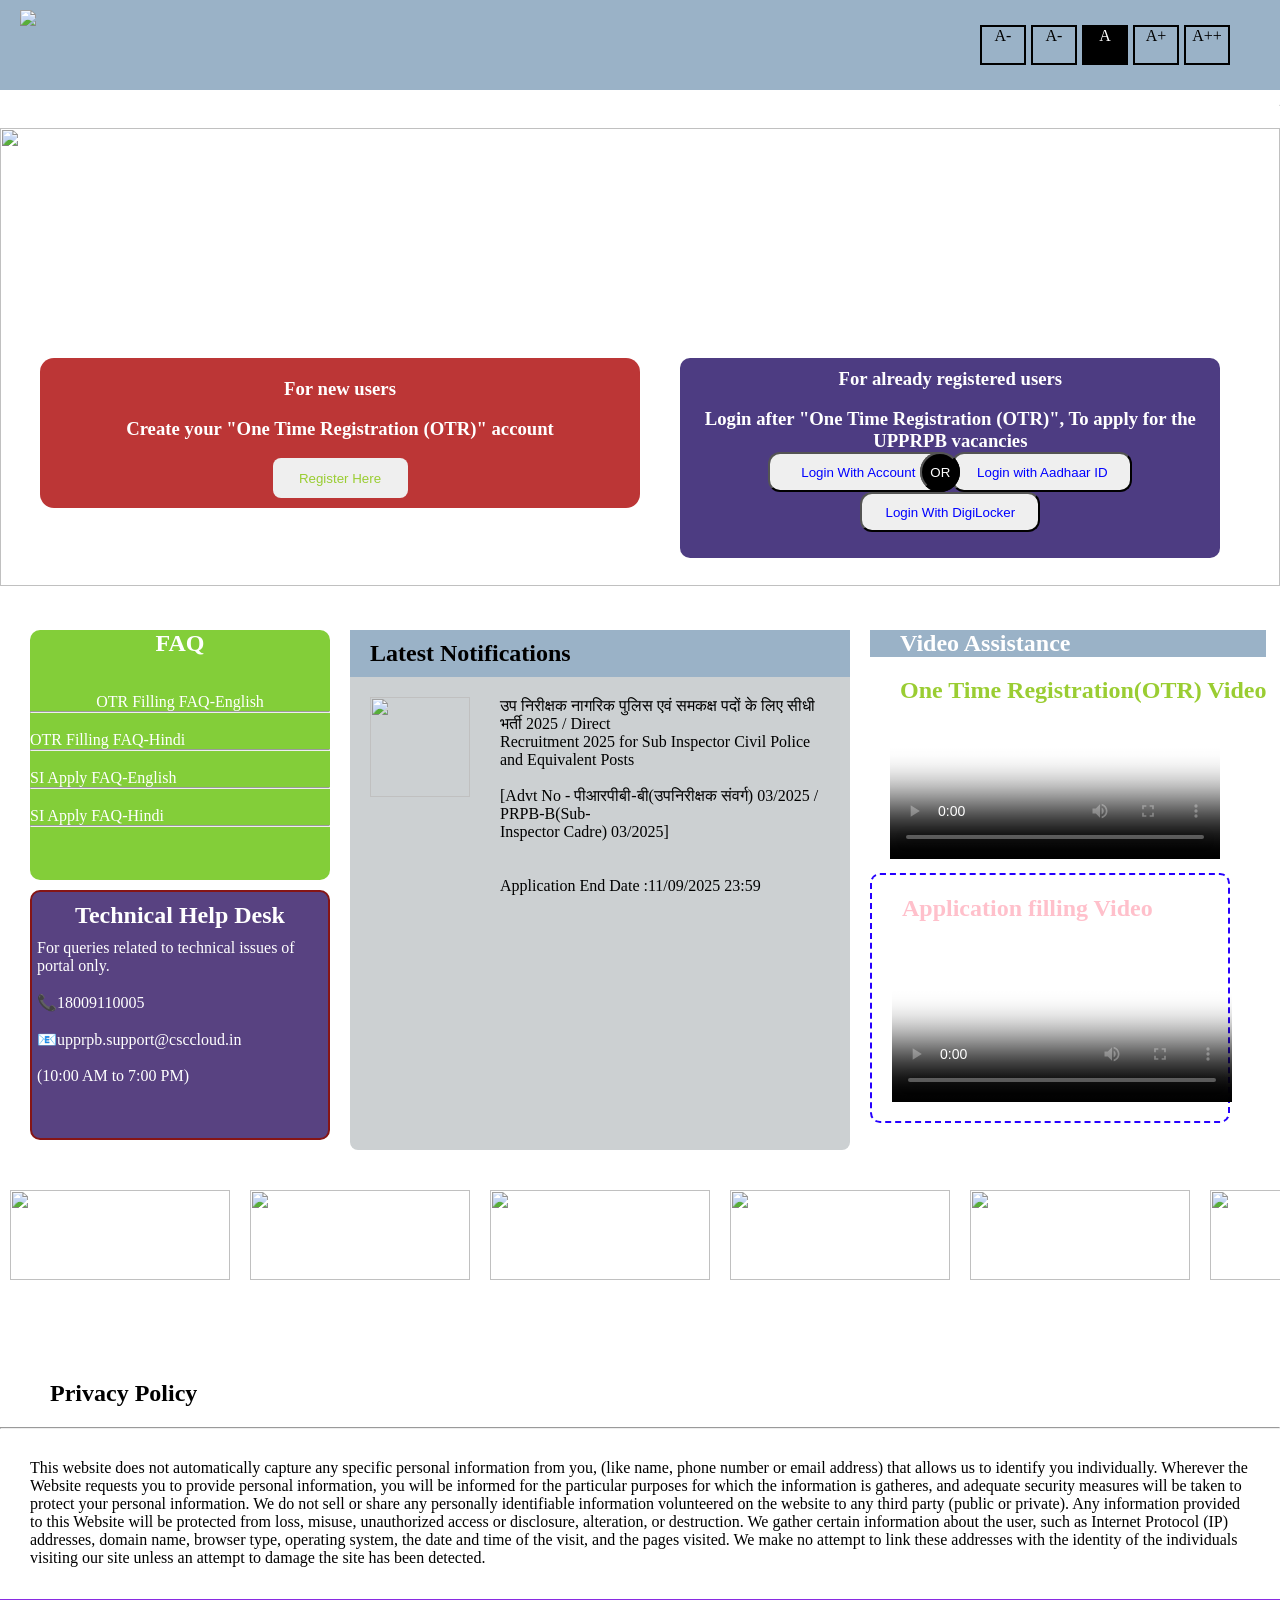
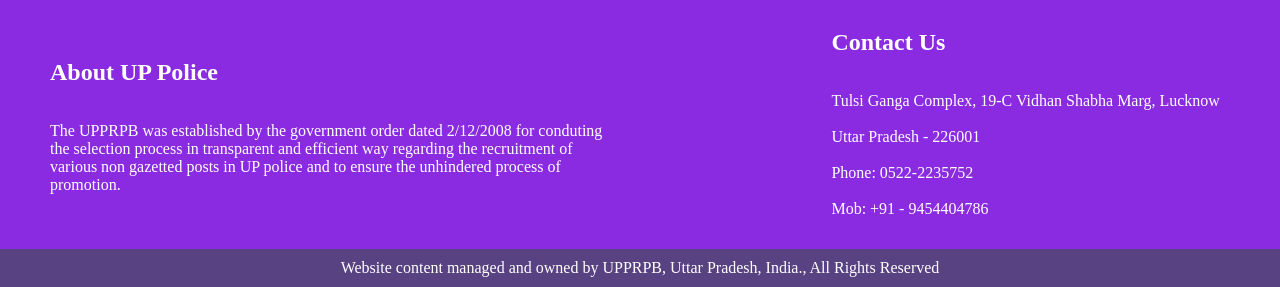
==== pulish.html @ f099da87 "first commit" ====
<!DOCTYPE html>
<html lang="en">
<head>
    <meta charset="UTF-8">
    <meta name="viewport" content="width=device-width, initial-scale=1.0">
    <title>Document</title>
    <style>
        *{
            margin: 0;
            padding: 0;
            box-sizing: border-box;
        }
        /* header */
        header{
            height: 90px;
            background-color: #9ab2c7;
            display: flex;
             align-items: center;
            justify-content: space-between;
             padding: 0 20px;
        }
        .uplog{
            width: 90px;
         height: 70px;
         display: flex;
            margin: 5px 0px 6px;
        }
        .bottom{
            display: flex;
             gap: 5px;
              padding-right: 30px;
        }
        .bottom>buttom{
            height: 40px; 
            width: 46px;
             border: 2px solid black; 
             background-color: #9ab2c7;
             text-align: center;
        }
        /* movetext */
        .marquee {
      
      width: 100%;
      overflow: hidden;
      white-space: nowrap;
      background: white;
      padding: 10px 0;
      position: relative;
    }
    .marquee p {
      display: inline-block;
      padding-left: 100%;
      animation: moveText 20s linear infinite;
      font-size: 15px;
      color: black;
    }
    @keyframes moveText {
      from { transform: translateX(0); }
      to { transform: translateX(-100%); }
    }
    /* leftbuttom */
    .leftbuttom{
        width: 600px;
         height: 150px;
          background-color: #bc3636;
          position: absolute;
          top: 230px;
          left: 40px;
           border-radius: 14px;
           text-align: center;
           padding: 20px 20px; 
           color: white;
    }
    .leftb{
        width: 135px;
         height: 40px;
          border-radius: 8px; 
          color: yellowgreen;
          border: none;
           cursor: pointer;
      transition: 0.3s;
    }
    .leftb:hover {
      background: red; 
      transform: scale(1.1); 
      box-shadow: 0 5px 15px rgba(0,0,0,0.3);
    }
    .backgroundimg{
        position: relative;
    }
    /* rightbuttom */
    .rightbuttom{
        width: 540px;
         height: 200px;
          background-color: rgb(77, 60, 130);
          position: absolute;
           top: 230px;
            left: 18cm;
             border-radius: 10px;
             text-align: center;
             color: white;
              
             
    }
        .b1:hover {
      background: rgb(57, 57, 152); 
      transform: scale(1.1); 
      box-shadow: 0 5px 15px rgba(0,0,0,0.3);
    }
    
    .b1{
        width: 180px;
         height: 40px;
          border-radius: 12px;
          color: blue;
          top: 200px;
          cursor: pointer;
      transition: 0.3s;
         
    }
    .b2{
        border-radius: 100%;
         background-color: black;
          color: white;
          height: 40px;
           width: 40px;
           position: absolute;
            left: 240px;
            
            
    }
    /* section */
    #security{
        width: 100%;
         height: 580px;
          padding-top: 40px; 
          display: flex;
           gap: 20px;
           padding-left: 30px;
           
    }
    .section{
    width: 300px;
     height: 250px;
      background-color: #83ce39;
       border-radius: 10px;
        text-align: center;
         color: white;
         
    }
    
    .section2{
     width: 300px;
     height: 250px;
      background-color: #584281;
      border: 2px solid rgb(134, 21, 21);
       border-radius: 10px;
       margin-top: 45px;
        text-align: left;
         padding: 10px 5px;
         color: white;
    }
    .section3{
  width: 500px; 
height: 520px;
 border: none;
  border-radius: 8px;
  gap: 20px;
  background-color: rgb(204, 208, 210);
    }
    .section3>h2{
        background-color: #9ab2c7;
         padding: 10px 20px;
    }
    .section3>div{
        display: flex;
         gap: 30px;
         margin: 20px 20px;
    }
    .img{
        width: 500px;
         height: 300px; 
         color: black;
    }
    .video{
        
         height: 250px;
          border-radius: 10px;
           border: 2px solid blue;
           border-style: dashed;
           
    }
    .v1{
        background-color: #9ab2c7; 
        padding-left: 30px;
         color: white;
    }
    .v2{
        padding-left: 30px; 
        padding-top: 20px;
        color: yellowgreen;
    }
    .v3{
        width: 350px;
         height: 155px;
         padding-left: 20px;
    }
    .vi1{
        width: 360px; 
        height: 250px;
        border-radius: 10px;
         margin-top: 10px;
         border: 2px solid rgb(38, 0, 255);
         border-style: dashed;
    }
    .vi1>h2{
        padding-left: 30px;
         padding-top: 20px;
          color: pink;
    }
    .vi1>video{
        width: 360px;
         height: 180px;
         padding-left: 20px;
          padding-top: 20px;
    }
    #imgbhandara{
        display: flex;
         gap: 20px;
     margin: 20px 10px;
      width: 100%; 
      height: 100px;
      overflow-x: scroll;
      scrollbar-width: none;
    }
    #imgbhandara>div{
        width: 230px;
         height: 100px;
    }
    .privacy{
         padding-top: 70px;
         color: black;
         padding-left: 50px;
         padding-bottom: 20px;
    }
    .textl{
        height: 170px;
        padding: 30px;
        
    }
    #footer{
        width: 100%;
         height: 250px;
         background-color: blueviolet;
          display: flex;
          padding: 30px 20px;
           gap: 180px;
    }
    .footer1{
        width: 700px;
         height: 100px;
         color:white;
         padding: 30px;
    }
    .footer2{
        width: 480px;
         height: 200px;
          border: none; 
          color: white;
    }
    .sss{
        background-color: #584281; 
        color: white; 
        text-align: center; 
        padding: 10px 10px;
    }

    </style>
</head>
<body>
    <header>
        <div class="uplog"><img src="https://www.upprpb.in/assets/images/UPPRPB_Logo.png"></div>
        <div class="bottom">
            <buttom>A-</buttom>
            <buttom>A-</buttom>
            <buttom style="background-color: black; color: white;">A</buttom>
            <buttom>A+</buttom>
            <buttom>A++</buttom>
        </div>
    </header>
    <div class="marquee">
        <p>वर्तमान में, सब-इंस्पेक्टर सिविल पुलिस एवं समकक्ष पदों के लिए सीधी भर्ती 2025 चालू है। Currently, Direct Recruitment 2025 for Sub Inspector Civil Police and Equivalent Posts is live.</p>
    </div>
    <!-- backgrounimg -->
    <div class="backgroundimg">
        <img height="458px" width="100%" src="https://www.upprpb.in/assets/images/banner_bg_img.jpg">
        <div class="leftbuttom">
            <h3>For new users</h3><br>
            <h3>Create your "One Time Registration (OTR)" account</h3><br>
             <a href="https://www.upprpb.in/#/auth/register"><button class="leftb">Register Here</button></a>
        </div>
        <div class="rightbuttom">
            <h3 style="padding-top: 10px;">For already registered users</h3><br>
            <h3>Login after "One Time Registration (OTR)", To apply for the UPPRPB vacancies</h3>
            <div id="sachin">
            <button class="b1">Login With Account</button>
            <button class="b2">OR</button>
            <button class="b1">Login with Aadhaar ID</button>
            <button class="b2">OR</button>
            <button class="b1">Login With DigiLocker</button>
            </div>
        </div>
    </div>
    <section id="security">
        <div  class="section">
            <div class="scroll">
                <h2>FAQ</h2><br><br>
      <p>
        OTR Filling FAQ-English<p/><hr><br>
        <p style="text-align: left;">OTR Filling FAQ-Hindi</p><hr><br>
      <p style="text-align: left;">SI Apply FAQ-English</p><hr><br>
      <p style="text-align: left;">SI Apply FAQ-Hindi</p><hr><br>
        </div>
        <div class="section2">
            <h2 style="text-align: center;">Technical Help Desk</h2>
      <p style="margin-top: 10px;">For queries related to technical issues of <br>portal only.<br><br>
      📞18009110005<br><br>
      📧upprpb.support@csccloud.in<br><br>
        (10:00 AM to 7:00 PM)</p>
            </div>
        </div>
        <div class="section3">
            <h2>Latest Notifications</h2>
            <div>
                <img style="width: 100px; height: 100px;" src="https://www.upprpb.in/assets/images/UP_P_Logo.png">
                <div class="img">
                    <p style="color: black;">उप निरीक्षक नागरिक पुलिस एवं समकक्ष पदों के लिए सीधी भर्ती 2025 / Direct<br>
    Recruitment 2025 for Sub Inspector Civil Police and Equivalent Posts<br>
  <br>[Advt No - पीआरपीबी-बी(उपनिरीक्षक संवर्ग) 03/2025 / PRPB-B(Sub-<br>
Inspector Cadre) 03/2025]<br><br><br>
Application End Date :11/09/2025 23:59</p>
                </div>
            </div>
        </div>
        
        <div>
            <div class="video1">
            <h2 class="v1">Video Assistance</h2>
            <h2 class="v2">One Time Registration(OTR) Video</h2>
            <video controls poster="./ggt.png" class="v3">
        <source src="./sachin.mp4">
      </video>
        </div>
        
            <div class="vi1">
            <h2>Application filling Video</h2>
             <video controls poster="./ggt.png">
        <source src="./sachin.mp4">
      </video>
    
        </div>
        </div>
    </section>
    <div id="imgbhandara">
         <div>
        <img style="width: 220px; height: 90px;" src="https://www.upprpb.in/assets/images/other_img_02.png">
      </div>
      <div>
        <img style="width: 220px; height: 90px;" src="https://www.upprpb.in/assets/images/other_img_05.png">
      </div>
      <div>
        <img style="width: 220px; height: 90px;" src="https://www.upprpb.in/assets/images/UPGovt.png">
      </div>
      <div>
      <img style="width: 220px; height: 90px;" src="https://www.upprpb.in/assets/images/other_img_01.png">
      </div>
      <div>
      <img style="width: 220px; height: 90px;" src="https://www.upprpb.in/assets/images/other_img_04.png">
      </div>
      <div>
    <img style="width: 220px; height: 90px;" src="https://www.upprpb.in/assets/images/upprpb.png">
      </div>
    </div>
    <div class="privacy">
        <h2>Privacy Policy</h2>
    </div>
    <hr>
    <div class="textl">
        <p>This website does not automatically capture any specific personal information from you, (like name, phone number or email address) that allows us to identify you individually. Wherever the Website requests you to provide personal information, you will be informed for the particular purposes for which the information is gatheres, and adequate security measures will be taken to protect your personal information. We do not sell or share any personally identifiable information volunteered on the website to any third party (public or private). Any information provided to this Website will be protected from loss, misuse, unauthorized access or disclosure, alteration, or destruction. We gather certain information about the user, such as Internet Protocol (IP) addresses, domain name, browser type, operating system, the date and time of the visit, and the pages visited. We make no attempt to link these addresses with the identity of the individuals visiting our site unless an attempt to damage the site has been detected.</p>

    </div>
    <footer id="footer">
        <div class="footer1">
            <h2>About UP Police</h2><br><br>
        <p>The UPPRPB was established by the government order dated 2/12/2008 for conduting the selection process in transparent and efficient way regarding the recruitment of various non gazetted posts in UP police and to ensure the unhindered process of promotion.
</p>
        </div>

        <div class="footer2">
             <h2>Contact Us</h2><br><br>
        <p>Tulsi Ganga Complex, 19-C Vidhan Shabha Marg, Lucknow<br><br>
        Uttar Pradesh - 226001<br><br>
      Phone: 0522-2235752<br><br>
    Mob: +91 - 9454404786</p>
        </div>
    </footer>
    <p class="sss">Website content managed and owned by UPPRPB, Uttar Pradesh, India., All Rights Reserved</p>
</body>
</html>
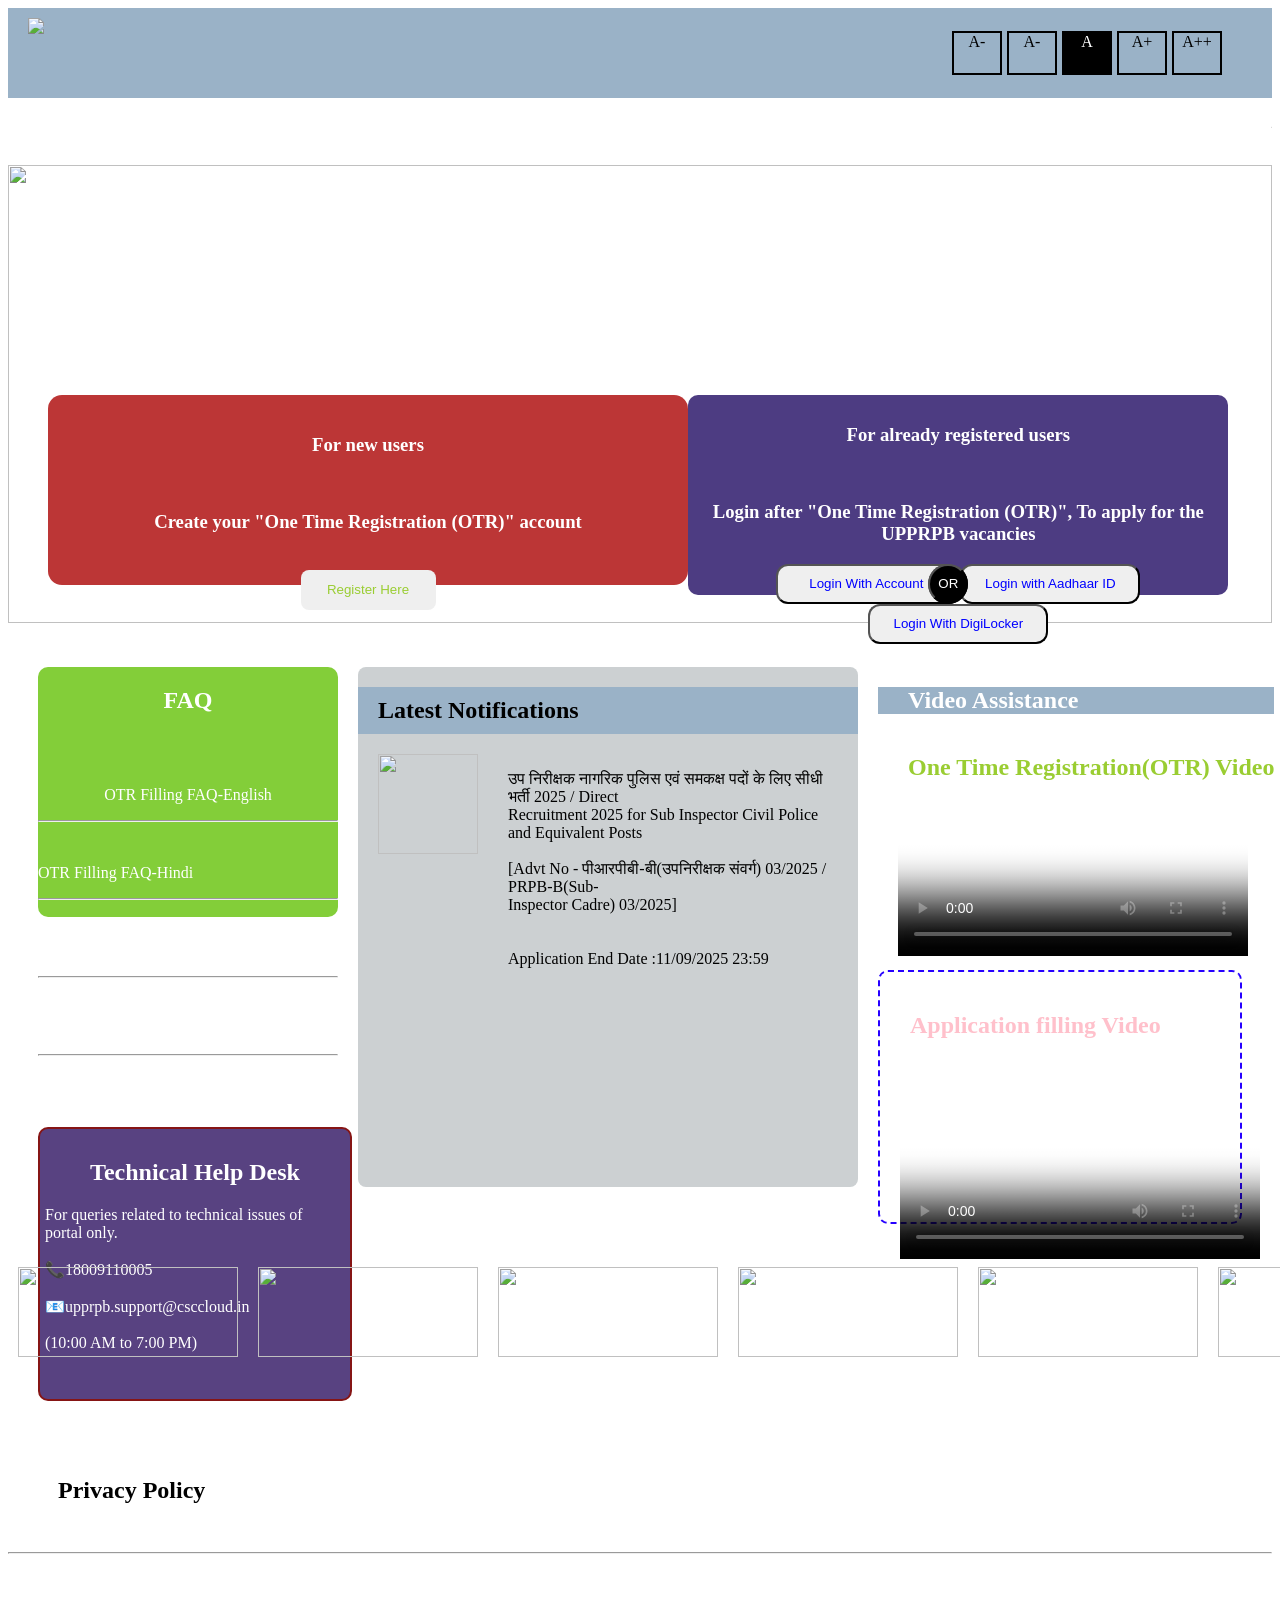
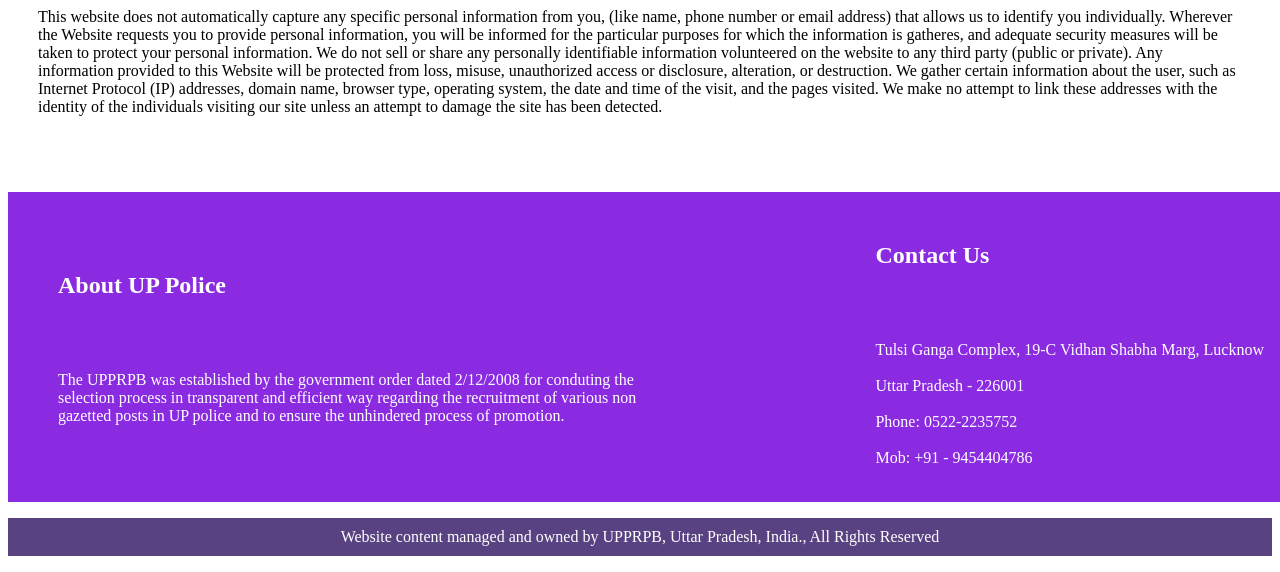
==== commit 25568027: "miii" ====
--- a/pulish.html
+++ b/pulish.html
@@ -5,11 +5,7 @@
     <meta name="viewport" content="width=device-width, initial-scale=1.0">
     <title>Document</title>
     <style>
-        *{
-            margin: 0;
-            padding: 0;
-            box-sizing: border-box;
-        }
+       
         /* header */
         header{
             height: 90px;
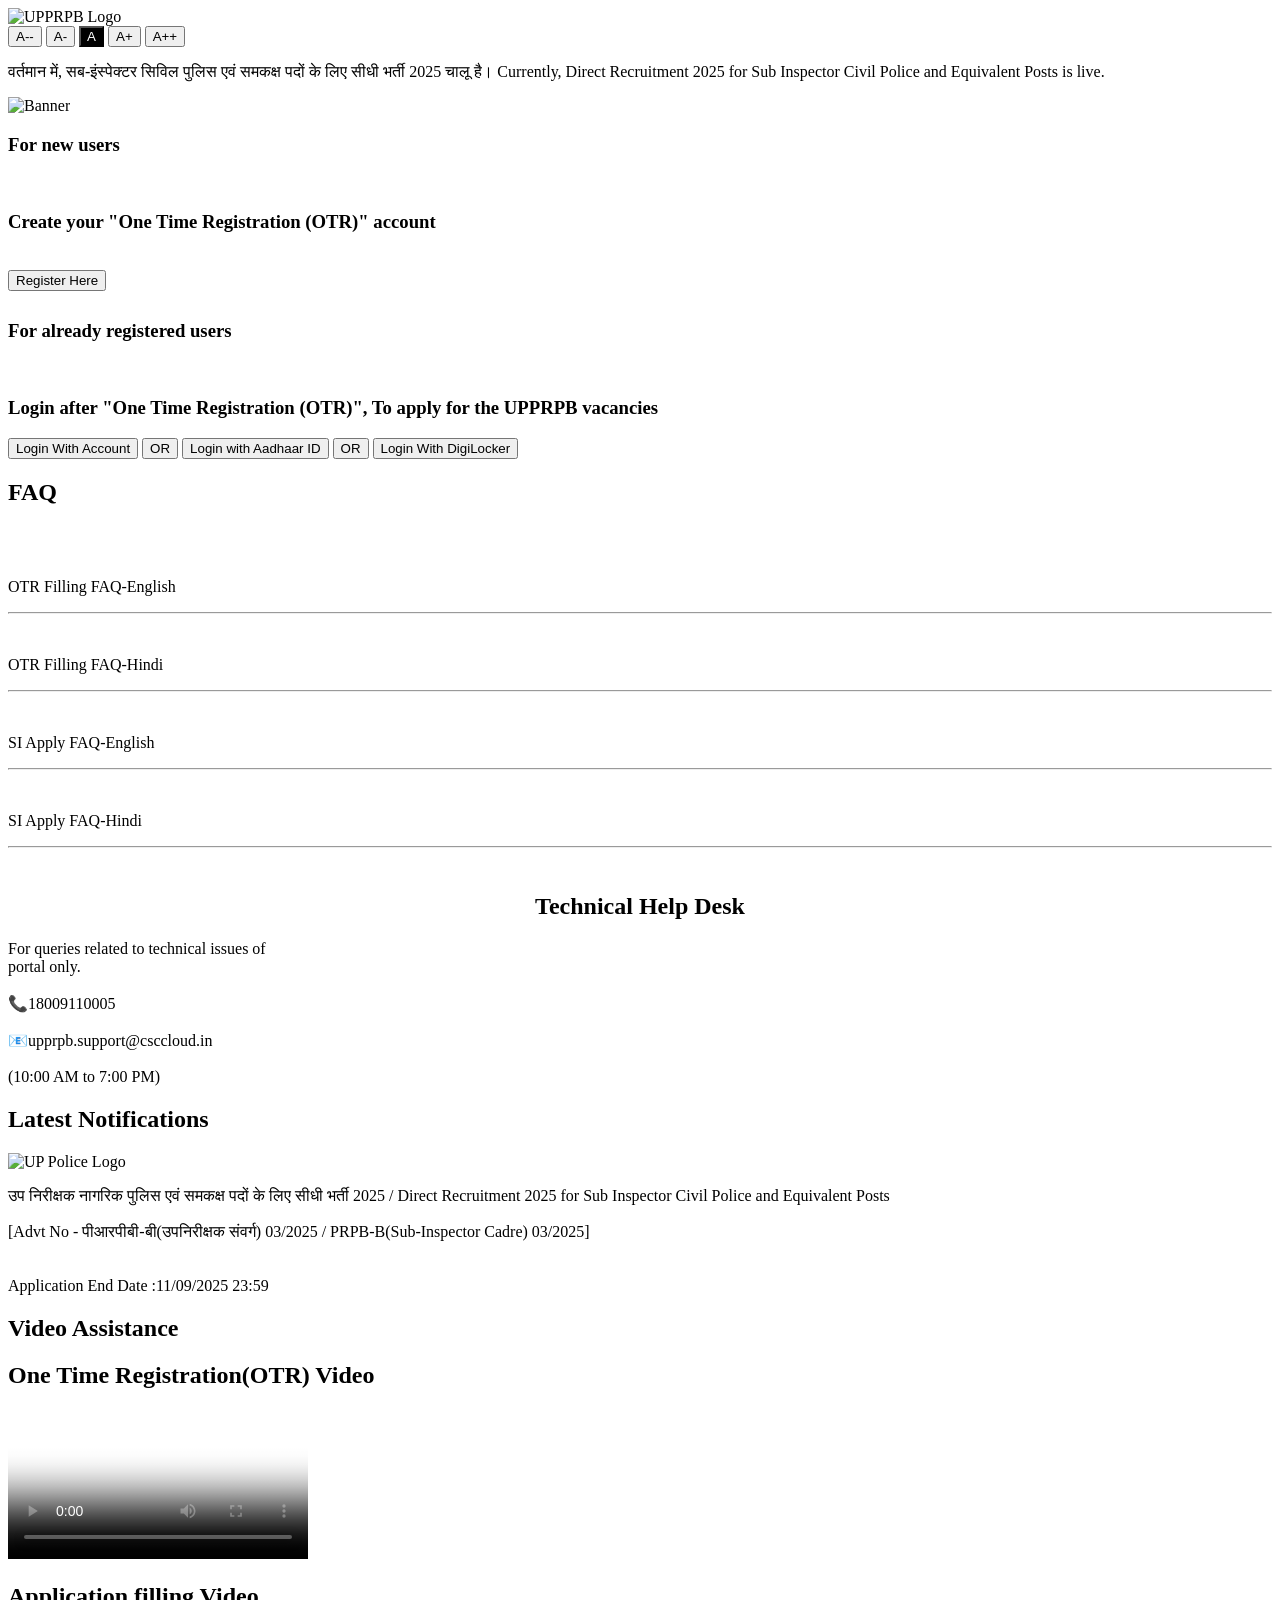
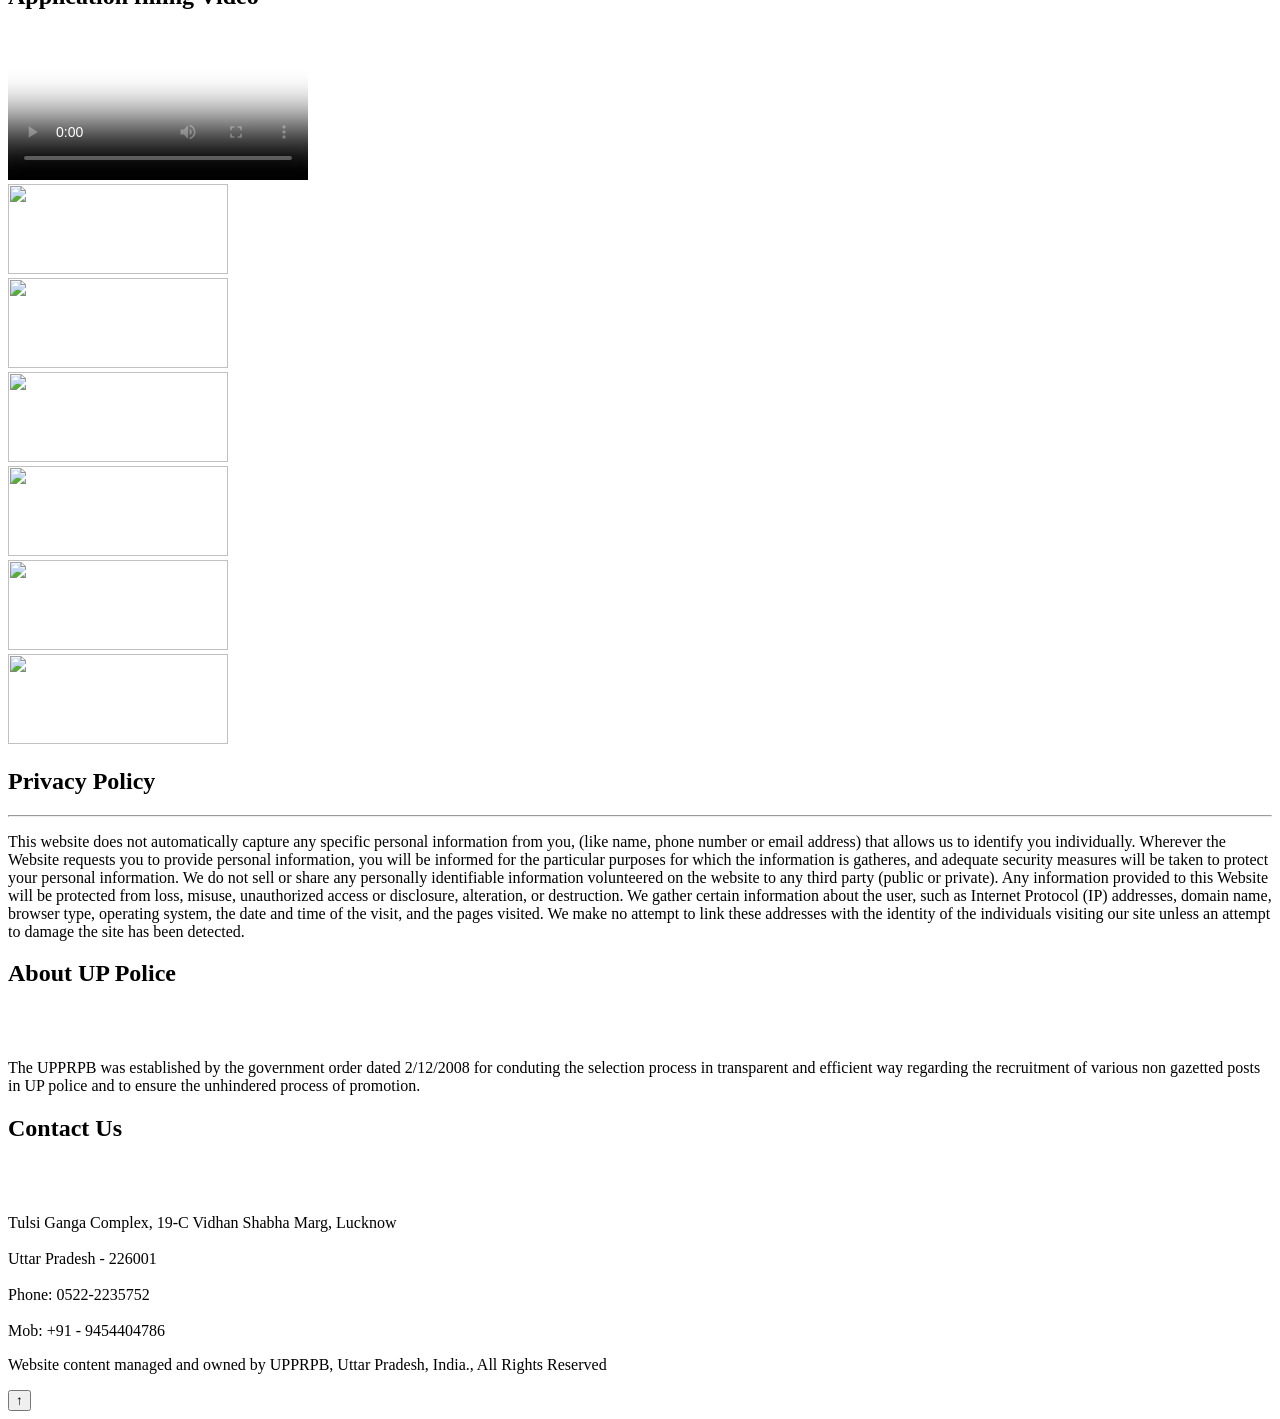
==== commit 3f65ff62: "update" ====
--- a/pulish.html
+++ b/pulish.html
@@ -3,403 +3,130 @@
 <head>
     <meta charset="UTF-8">
     <meta name="viewport" content="width=device-width, initial-scale=1.0">
-    <title>Document</title>
-    <style>
-       
-        /* header */
-        header{
-            height: 90px;
-            background-color: #9ab2c7;
-            display: flex;
-             align-items: center;
-            justify-content: space-between;
-             padding: 0 20px;
-        }
-        .uplog{
-            width: 90px;
-         height: 70px;
-         display: flex;
-            margin: 5px 0px 6px;
-        }
-        .bottom{
-            display: flex;
-             gap: 5px;
-              padding-right: 30px;
-        }
-        .bottom>buttom{
-            height: 40px; 
-            width: 46px;
-             border: 2px solid black; 
-             background-color: #9ab2c7;
-             text-align: center;
-        }
-        /* movetext */
-        .marquee {
-      
-      width: 100%;
-      overflow: hidden;
-      white-space: nowrap;
-      background: white;
-      padding: 10px 0;
-      position: relative;
-    }
-    .marquee p {
-      display: inline-block;
-      padding-left: 100%;
-      animation: moveText 20s linear infinite;
-      font-size: 15px;
-      color: black;
-    }
-    @keyframes moveText {
-      from { transform: translateX(0); }
-      to { transform: translateX(-100%); }
-    }
-    /* leftbuttom */
-    .leftbuttom{
-        width: 600px;
-         height: 150px;
-          background-color: #bc3636;
-          position: absolute;
-          top: 230px;
-          left: 40px;
-           border-radius: 14px;
-           text-align: center;
-           padding: 20px 20px; 
-           color: white;
-    }
-    .leftb{
-        width: 135px;
-         height: 40px;
-          border-radius: 8px; 
-          color: yellowgreen;
-          border: none;
-           cursor: pointer;
-      transition: 0.3s;
-    }
-    .leftb:hover {
-      background: red; 
-      transform: scale(1.1); 
-      box-shadow: 0 5px 15px rgba(0,0,0,0.3);
-    }
-    .backgroundimg{
-        position: relative;
-    }
-    /* rightbuttom */
-    .rightbuttom{
-        width: 540px;
-         height: 200px;
-          background-color: rgb(77, 60, 130);
-          position: absolute;
-           top: 230px;
-            left: 18cm;
-             border-radius: 10px;
-             text-align: center;
-             color: white;
-              
-             
-    }
-        .b1:hover {
-      background: rgb(57, 57, 152); 
-      transform: scale(1.1); 
-      box-shadow: 0 5px 15px rgba(0,0,0,0.3);
-    }
-    
-    .b1{
-        width: 180px;
-         height: 40px;
-          border-radius: 12px;
-          color: blue;
-          top: 200px;
-          cursor: pointer;
-      transition: 0.3s;
-         
-    }
-    .b2{
-        border-radius: 100%;
-         background-color: black;
-          color: white;
-          height: 40px;
-           width: 40px;
-           position: absolute;
-            left: 240px;
-            
-            
-    }
-    /* section */
-    #security{
-        width: 100%;
-         height: 580px;
-          padding-top: 40px; 
-          display: flex;
-           gap: 20px;
-           padding-left: 30px;
-           
-    }
-    .section{
-    width: 300px;
-     height: 250px;
-      background-color: #83ce39;
-       border-radius: 10px;
-        text-align: center;
-         color: white;
-         
-    }
-    
-    .section2{
-     width: 300px;
-     height: 250px;
-      background-color: #584281;
-      border: 2px solid rgb(134, 21, 21);
-       border-radius: 10px;
-       margin-top: 45px;
-        text-align: left;
-         padding: 10px 5px;
-         color: white;
-    }
-    .section3{
-  width: 500px; 
-height: 520px;
- border: none;
-  border-radius: 8px;
-  gap: 20px;
-  background-color: rgb(204, 208, 210);
-    }
-    .section3>h2{
-        background-color: #9ab2c7;
-         padding: 10px 20px;
-    }
-    .section3>div{
-        display: flex;
-         gap: 30px;
-         margin: 20px 20px;
-    }
-    .img{
-        width: 500px;
-         height: 300px; 
-         color: black;
-    }
-    .video{
-        
-         height: 250px;
-          border-radius: 10px;
-           border: 2px solid blue;
-           border-style: dashed;
-           
-    }
-    .v1{
-        background-color: #9ab2c7; 
-        padding-left: 30px;
-         color: white;
-    }
-    .v2{
-        padding-left: 30px; 
-        padding-top: 20px;
-        color: yellowgreen;
-    }
-    .v3{
-        width: 350px;
-         height: 155px;
-         padding-left: 20px;
-    }
-    .vi1{
-        width: 360px; 
-        height: 250px;
-        border-radius: 10px;
-         margin-top: 10px;
-         border: 2px solid rgb(38, 0, 255);
-         border-style: dashed;
-    }
-    .vi1>h2{
-        padding-left: 30px;
-         padding-top: 20px;
-          color: pink;
-    }
-    .vi1>video{
-        width: 360px;
-         height: 180px;
-         padding-left: 20px;
-          padding-top: 20px;
-    }
-    #imgbhandara{
-        display: flex;
-         gap: 20px;
-     margin: 20px 10px;
-      width: 100%; 
-      height: 100px;
-      overflow-x: scroll;
-      scrollbar-width: none;
-    }
-    #imgbhandara>div{
-        width: 230px;
-         height: 100px;
-    }
-    .privacy{
-         padding-top: 70px;
-         color: black;
-         padding-left: 50px;
-         padding-bottom: 20px;
-    }
-    .textl{
-        height: 170px;
-        padding: 30px;
-        
-    }
-    #footer{
-        width: 100%;
-         height: 250px;
-         background-color: blueviolet;
-          display: flex;
-          padding: 30px 20px;
-           gap: 180px;
-    }
-    .footer1{
-        width: 700px;
-         height: 100px;
-         color:white;
-         padding: 30px;
-    }
-    .footer2{
-        width: 480px;
-         height: 200px;
-          border: none; 
-          color: white;
-    }
-    .sss{
-        background-color: #584281; 
-        color: white; 
-        text-align: center; 
-        padding: 10px 10px;
-    }
-
-    </style>
+    <title>UPPRPB - UP Police Recruitment and Promotion Board</title>
+    <link rel="stylesheet" href="style.css">
 </head>
 <body>
     <header>
-        <div class="uplog"><img src="https://www.upprpb.in/assets/images/UPPRPB_Logo.png"></div>
+        <div class="uplog"><img src="https://www.upprpb.in/assets/images/UPPRPB_Logo.png" alt="UPPRPB Logo"></div>
         <div class="bottom">
-            <buttom>A-</buttom>
-            <buttom>A-</buttom>
-            <buttom style="background-color: black; color: white;">A</buttom>
-            <buttom>A+</buttom>
-            <buttom>A++</buttom>
+            <button data-size="dec2">A--</button>
+            <button data-size="dec">A-</button>
+            <button data-size="reset" style="background-color: black; color: white;">A</button>
+            <button data-size="inc">A+</button>
+            <button data-size="inc2">A++</button>
         </div>
     </header>
+
     <div class="marquee">
         <p>वर्तमान में, सब-इंस्पेक्टर सिविल पुलिस एवं समकक्ष पदों के लिए सीधी भर्ती 2025 चालू है। Currently, Direct Recruitment 2025 for Sub Inspector Civil Police and Equivalent Posts is live.</p>
     </div>
-    <!-- backgrounimg -->
+
+    <!-- background img -->
     <div class="backgroundimg">
-        <img height="458px" width="100%" src="https://www.upprpb.in/assets/images/banner_bg_img.jpg">
+        <img height="458px" width="100%" src="https://www.upprpb.in/assets/images/banner_bg_img.jpg" alt="Banner">
         <div class="leftbuttom">
             <h3>For new users</h3><br>
             <h3>Create your "One Time Registration (OTR)" account</h3><br>
-             <a href="https://www.upprpb.in/#/auth/register"><button class="leftb">Register Here</button></a>
+            <a href="https://www.upprpb.in/#/auth/register"><button class="leftb">Register Here</button></a>
         </div>
         <div class="rightbuttom">
             <h3 style="padding-top: 10px;">For already registered users</h3><br>
             <h3>Login after "One Time Registration (OTR)", To apply for the UPPRPB vacancies</h3>
             <div id="sachin">
-            <button class="b1">Login With Account</button>
-            <button class="b2">OR</button>
-            <button class="b1">Login with Aadhaar ID</button>
-            <button class="b2">OR</button>
-            <button class="b1">Login With DigiLocker</button>
+                <button class="b1">Login With Account</button>
+                <button class="b2">OR</button>
+                <button class="b1">Login with Aadhaar ID</button>
+                <button class="b2">OR</button>
+                <button class="b1">Login With DigiLocker</button>
             </div>
         </div>
     </div>
+
     <section id="security">
-        <div  class="section">
+        <div class="section">
             <div class="scroll">
                 <h2>FAQ</h2><br><br>
-      <p>
-        OTR Filling FAQ-English<p/><hr><br>
-        <p style="text-align: left;">OTR Filling FAQ-Hindi</p><hr><br>
-      <p style="text-align: left;">SI Apply FAQ-English</p><hr><br>
-      <p style="text-align: left;">SI Apply FAQ-Hindi</p><hr><br>
-        </div>
-        <div class="section2">
-            <h2 style="text-align: center;">Technical Help Desk</h2>
-      <p style="margin-top: 10px;">For queries related to technical issues of <br>portal only.<br><br>
-      📞18009110005<br><br>
-      📧upprpb.support@csccloud.in<br><br>
-        (10:00 AM to 7:00 PM)</p>
+                <p>OTR Filling FAQ-English</p><hr><br>
+                <p style="text-align: left;">OTR Filling FAQ-Hindi</p><hr><br>
+                <p style="text-align: left;">SI Apply FAQ-English</p><hr><br>
+                <p style="text-align: left;">SI Apply FAQ-Hindi</p><hr><br>
+            </div>
+            <div class="section2">
+                <h2 style="text-align: center;">Technical Help Desk</h2>
+                <p style="margin-top: 10px;">For queries related to technical issues of <br>portal only.<br><br>
+                    📞18009110005<br><br>
+                    📧upprpb.support@csccloud.in<br><br>
+                    (10:00 AM to 7:00 PM)</p>
             </div>
         </div>
+
         <div class="section3">
             <h2>Latest Notifications</h2>
             <div>
-                <img style="width: 100px; height: 100px;" src="https://www.upprpb.in/assets/images/UP_P_Logo.png">
+                <img style="width: 100px; height: 100px;" src="https://www.upprpb.in/assets/images/UP_P_Logo.png" alt="UP Police Logo">
                 <div class="img">
-                    <p style="color: black;">उप निरीक्षक नागरिक पुलिस एवं समकक्ष पदों के लिए सीधी भर्ती 2025 / Direct<br>
-    Recruitment 2025 for Sub Inspector Civil Police and Equivalent Posts<br>
-  <br>[Advt No - पीआरपीबी-बी(उपनिरीक्षक संवर्ग) 03/2025 / PRPB-B(Sub-<br>
-Inspector Cadre) 03/2025]<br><br><br>
-Application End Date :11/09/2025 23:59</p>
+                    <p style="color: black;">उप निरीक्षक नागरिक पुलिस एवं समकक्ष पदों के लिए सीधी भर्ती 2025 / Direct
+                        Recruitment 2025 for Sub Inspector Civil Police and Equivalent Posts
+                        <br><br>[Advt No - पीआरपीबी-बी(उपनिरीक्षक संवर्ग) 03/2025 / PRPB-B(Sub-Inspector Cadre) 03/2025]<br><br><br>
+                        Application End Date :11/09/2025 23:59</p>
                 </div>
             </div>
         </div>
-        
+
         <div>
             <div class="video1">
-            <h2 class="v1">Video Assistance</h2>
-            <h2 class="v2">One Time Registration(OTR) Video</h2>
-            <video controls poster="./ggt.png" class="v3">
-        <source src="./sachin.mp4">
-      </video>
-        </div>
-        
+                <h2 class="v1">Video Assistance</h2>
+                <h2 class="v2">One Time Registration(OTR) Video</h2>
+                <video controls poster="./ggt.png" class="v3">
+                    <source src="./sachin.mp4">
+                </video>
+            </div>
+
             <div class="vi1">
-            <h2>Application filling Video</h2>
-             <video controls poster="./ggt.png">
-        <source src="./sachin.mp4">
-      </video>
-    
-        </div>
+                <h2>Application filling Video</h2>
+                <video controls poster="./ggt.png">
+                    <source src="./sachin.mp4">
+                </video>
+            </div>
         </div>
     </section>
+
     <div id="imgbhandara">
-         <div>
-        <img style="width: 220px; height: 90px;" src="https://www.upprpb.in/assets/images/other_img_02.png">
-      </div>
-      <div>
-        <img style="width: 220px; height: 90px;" src="https://www.upprpb.in/assets/images/other_img_05.png">
-      </div>
-      <div>
-        <img style="width: 220px; height: 90px;" src="https://www.upprpb.in/assets/images/UPGovt.png">
-      </div>
-      <div>
-      <img style="width: 220px; height: 90px;" src="https://www.upprpb.in/assets/images/other_img_01.png">
-      </div>
-      <div>
-      <img style="width: 220px; height: 90px;" src="https://www.upprpb.in/assets/images/other_img_04.png">
-      </div>
-      <div>
-    <img style="width: 220px; height: 90px;" src="https://www.upprpb.in/assets/images/upprpb.png">
-      </div>
+        <div><img style="width: 220px; height: 90px;" src="https://www.upprpb.in/assets/images/other_img_02.png" alt=""></div>
+        <div><img style="width: 220px; height: 90px;" src="https://www.upprpb.in/assets/images/other_img_05.png" alt=""></div>
+        <div><img style="width: 220px; height: 90px;" src="https://www.upprpb.in/assets/images/UPGovt.png" alt=""></div>
+        <div><img style="width: 220px; height: 90px;" src="https://www.upprpb.in/assets/images/other_img_01.png" alt=""></div>
+        <div><img style="width: 220px; height: 90px;" src="https://www.upprpb.in/assets/images/other_img_04.png" alt=""></div>
+        <div><img style="width: 220px; height: 90px;" src="https://www.upprpb.in/assets/images/upprpb.png" alt=""></div>
     </div>
+
     <div class="privacy">
         <h2>Privacy Policy</h2>
     </div>
     <hr>
     <div class="textl">
         <p>This website does not automatically capture any specific personal information from you, (like name, phone number or email address) that allows us to identify you individually. Wherever the Website requests you to provide personal information, you will be informed for the particular purposes for which the information is gatheres, and adequate security measures will be taken to protect your personal information. We do not sell or share any personally identifiable information volunteered on the website to any third party (public or private). Any information provided to this Website will be protected from loss, misuse, unauthorized access or disclosure, alteration, or destruction. We gather certain information about the user, such as Internet Protocol (IP) addresses, domain name, browser type, operating system, the date and time of the visit, and the pages visited. We make no attempt to link these addresses with the identity of the individuals visiting our site unless an attempt to damage the site has been detected.</p>
+    </div>
 
-    </div>
     <footer id="footer">
         <div class="footer1">
             <h2>About UP Police</h2><br><br>
-        <p>The UPPRPB was established by the government order dated 2/12/2008 for conduting the selection process in transparent and efficient way regarding the recruitment of various non gazetted posts in UP police and to ensure the unhindered process of promotion.
-</p>
+            <p>The UPPRPB was established by the government order dated 2/12/2008 for conduting the selection process in transparent and efficient way regarding the recruitment of various non gazetted posts in UP police and to ensure the unhindered process of promotion.</p>
         </div>
-
         <div class="footer2">
-             <h2>Contact Us</h2><br><br>
-        <p>Tulsi Ganga Complex, 19-C Vidhan Shabha Marg, Lucknow<br><br>
-        Uttar Pradesh - 226001<br><br>
-      Phone: 0522-2235752<br><br>
-    Mob: +91 - 9454404786</p>
+            <h2>Contact Us</h2><br><br>
+            <p>Tulsi Ganga Complex, 19-C Vidhan Shabha Marg, Lucknow<br><br>
+                Uttar Pradesh - 226001<br><br>
+                Phone: 0522-2235752<br><br>
+                Mob: +91 - 9454404786</p>
         </div>
     </footer>
+
     <p class="sss">Website content managed and owned by UPPRPB, Uttar Pradesh, India., All Rights Reserved</p>
+
+    <button id="backToTop" aria-label="Back to top">↑</button>
+
+    <script src="script.js"></script>
 </body>
 </html>
